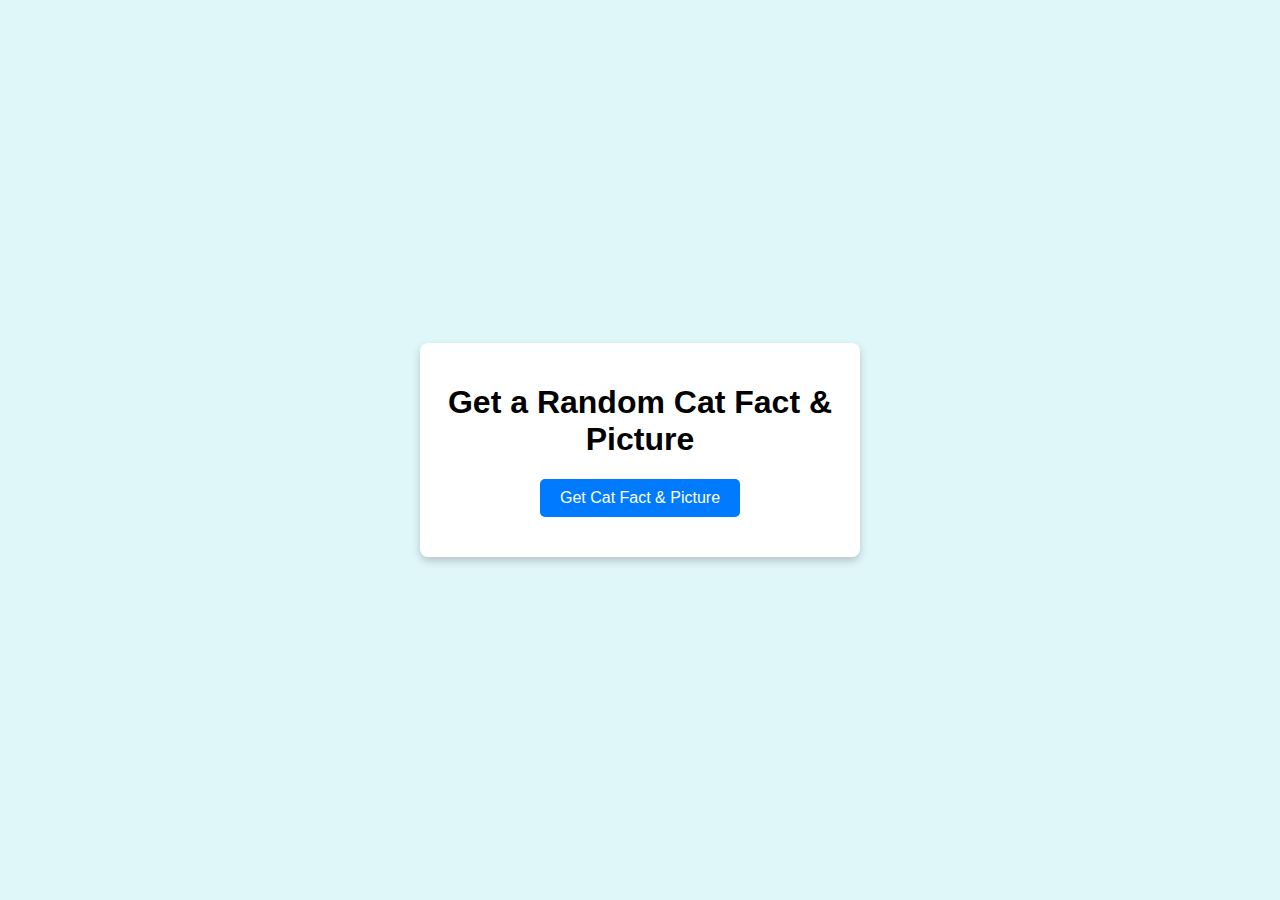
==== index.html @ 28270bfa "Update index.html" ====
<!DOCTYPE html>
<html lang="en">
<head>
<meta charset="UTF-8">
<meta name="viewport" content="width=device-width, initial-scale=1.0">
<title>cat :3</title>
<link rel="stylesheet" href="style.css">
</head>
<body>
    <div class="container">
        <h1>Get a Random Cat Fact & Picture</h1>
        <button id="catButton">Get Cat Fact & Picture</button>
        <p id="catFact"></p>
        <img id="catImage" src="" alt="Random Cat" style="display: none;">
    </div>
    <script src="script.js"></script>
</body>
</html>
---- style.css ----
body {
    font-family: Arial, sans-serif;
    display: flex;
    justify-content: center;
    align-items: center;
    height: 100vh;
    background-color: #e0f7fa; /* Light shade of blue */
    margin: 0;
}

.container {
    text-align: center;
    padding: 20px;
    background: #ffffff;
    box-shadow: 0 4px 8px rgba(0, 0, 0, 0.2);
    border-radius: 8px;
    max-width: 400px;
    width: 90%;
}

button {
    padding: 10px 20px;
    font-size: 16px;
    background-color: #007bff;
    color: #fff;
    border: none;
    border-radius: 5px;
    cursor: pointer;
    transition: background-color 0.3s ease;
}

button:hover {
    background-color: #0056b3;
}

p {
    font-size: 18px;
    margin-top: 20px;
    color: #333;
}

img {
    width: 100%;
    max-height: 300px;
    object-fit: cover;
    margin-top: 20px;
    border-radius: 8px;
}
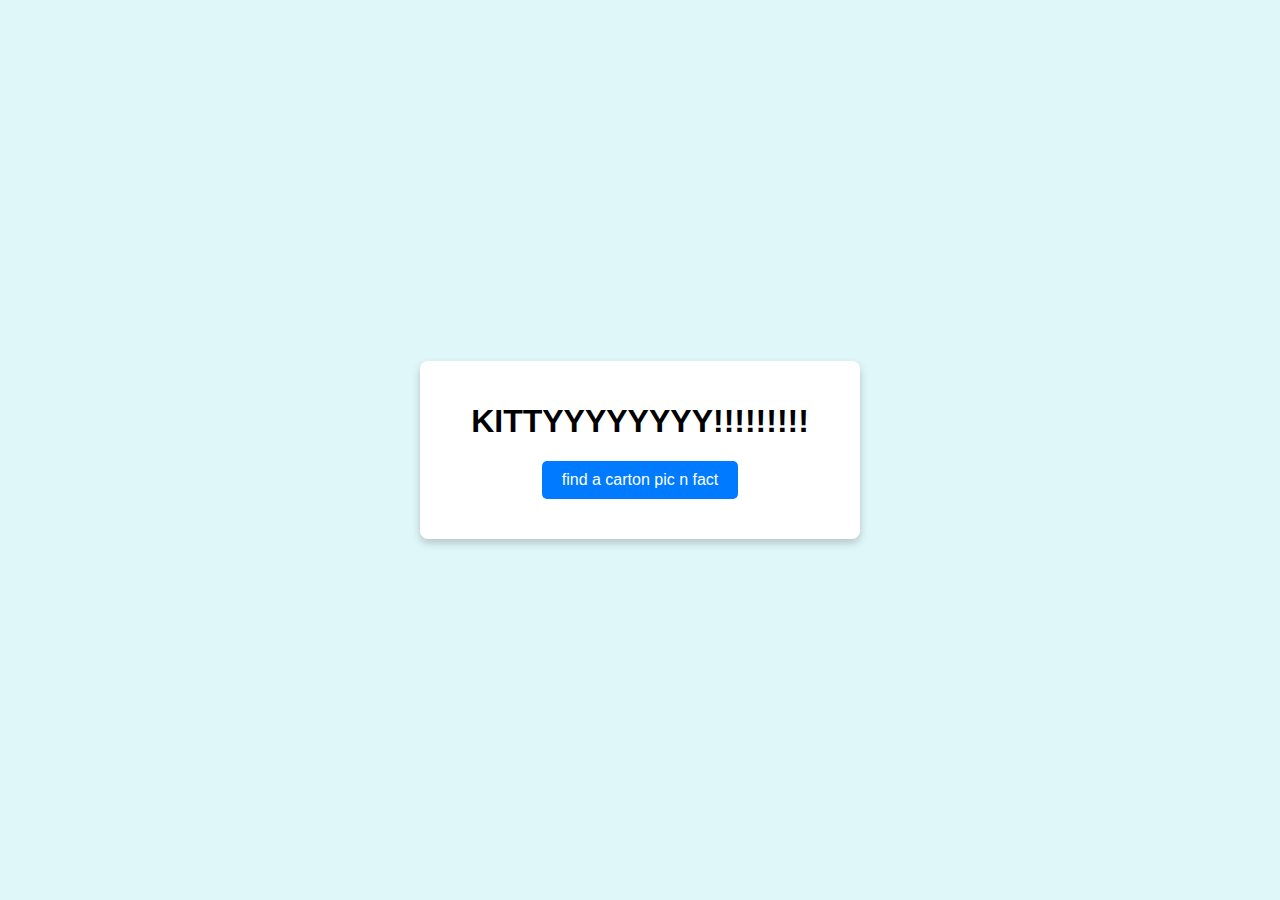
==== commit 918a2046: "Update index.html" ====
--- a/index.html
+++ b/index.html
@@ -8,10 +8,11 @@
 </head>
 <body>
     <div class="container">
-        <h1>Get a Random Cat Fact & Picture</h1>
-        <button id="catButton">Get Cat Fact & Picture</button>
+        <h1>KITTYYYYYYYY!!!!!!!!!</h1>
+        <button id="catButton">find a carton pic n fact</button>
         <p id="catFact"></p>
         <img id="catImage" src="" alt="Random Cat" style="display: none;">
+        <noscript>your browser does not support javascript or you have it disabled. please enable it or upgrade to a new browser.</noscript>
     </div>
     <script src="script.js"></script>
 </body>
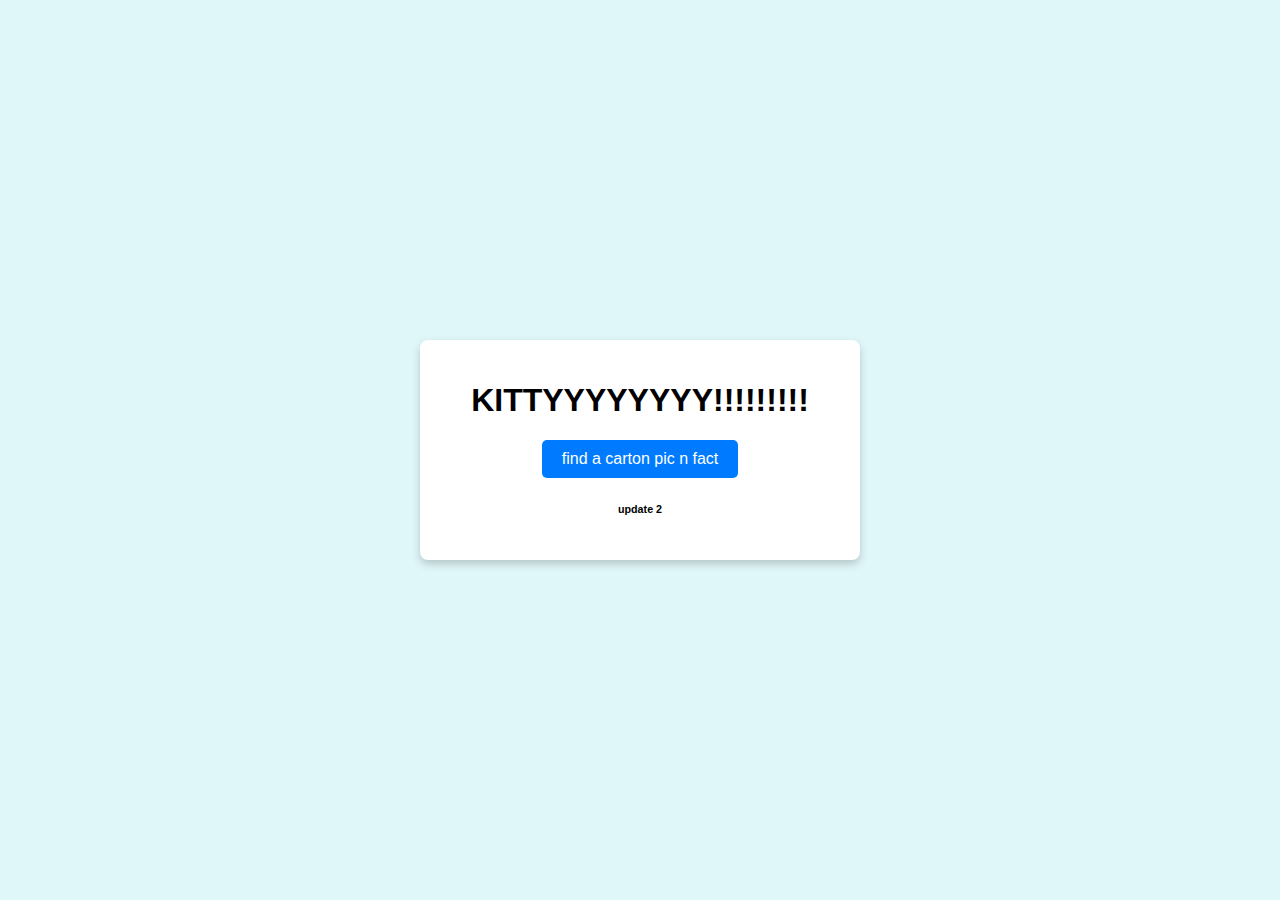
==== commit 310f1fc9: "Update index.html" ====
--- a/index.html
+++ b/index.html
@@ -12,6 +12,7 @@
         <button id="catButton">find a carton pic n fact</button>
         <p id="catFact"></p>
         <img id="catImage" src="" alt="Random Cat" style="display: none;">
+        <h6>update 2</h6>
         <noscript>your browser does not support javascript or you have it disabled. please enable it or upgrade to a new browser.</noscript>
     </div>
     <script src="script.js"></script>
